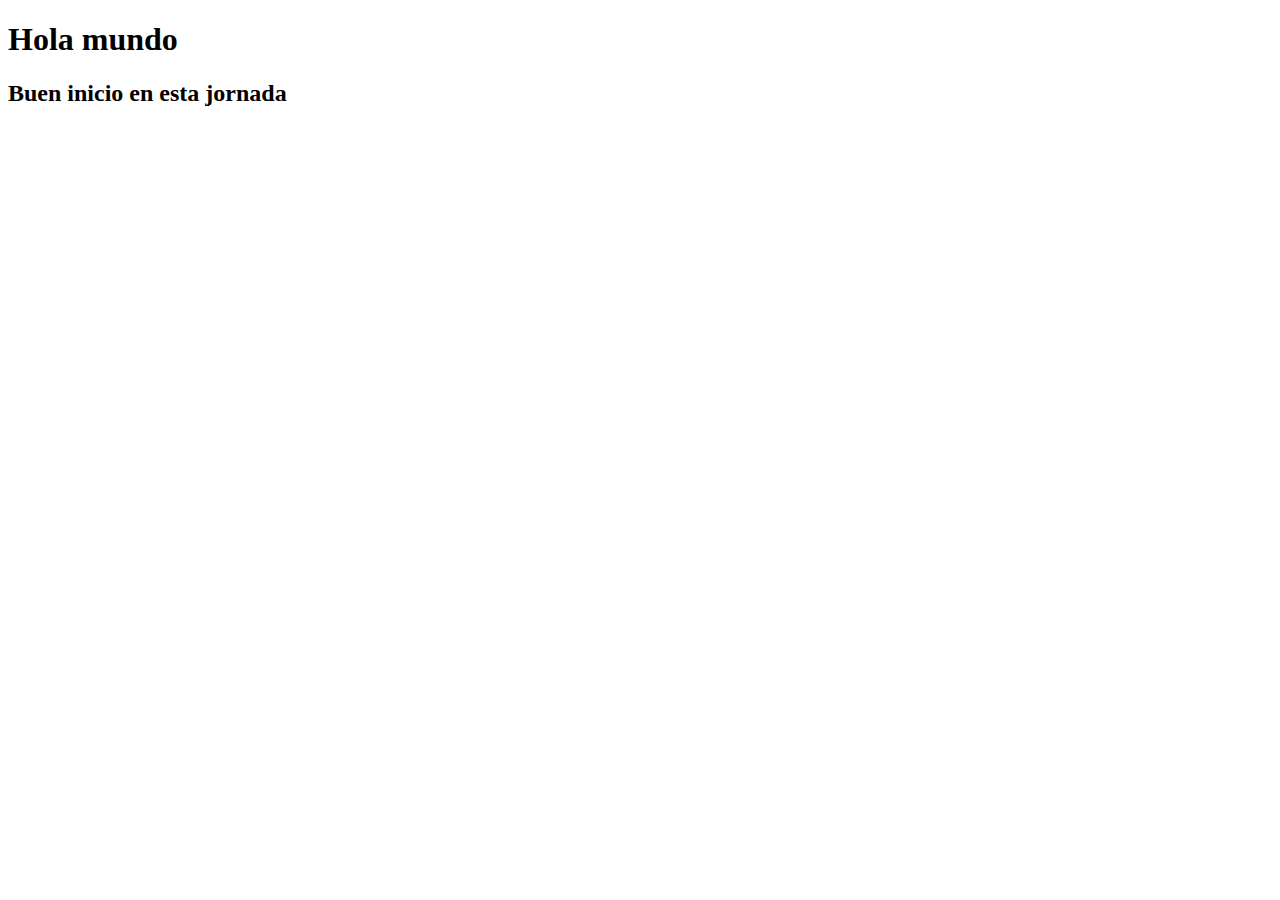
==== index.html @ 9b2ad233 "primera" ====
<!DOCTYPE html>
<html lang="en">
<head>
    <meta charset="UTF-8">
    <meta name="viewport" content="width=device-width, initial-scale=1.0">
    <title>Document</title>
</head>
<body>
<h1>Hola mundo</h1>
<h2>Buen inicio en esta jornada</h2>    
</body>
</html>
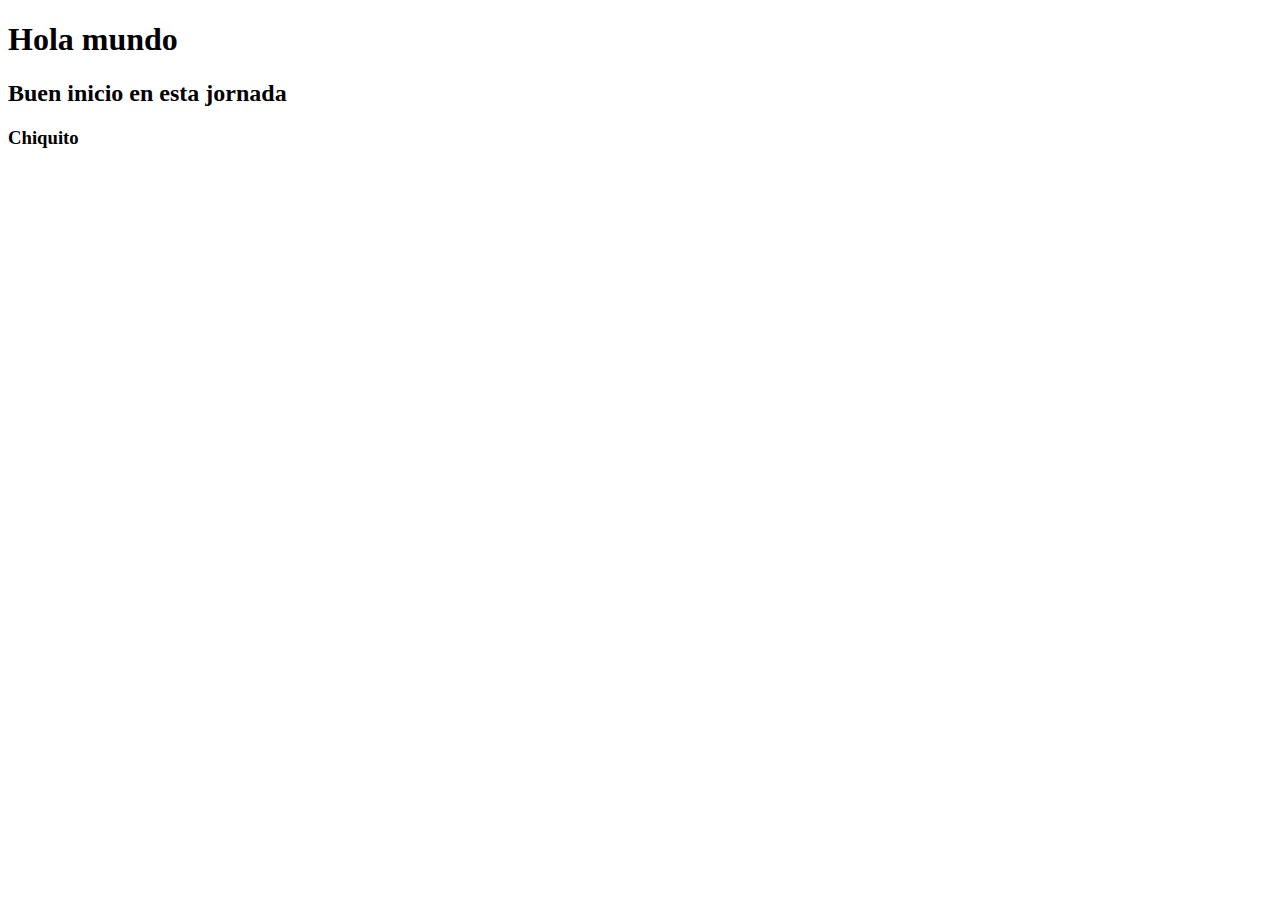
==== commit c8a9d266: "ptpr" ====
--- a/index.html
+++ b/index.html
@@ -3,10 +3,11 @@
 <head>
     <meta charset="UTF-8">
     <meta name="viewport" content="width=device-width, initial-scale=1.0">
-    <title>Document</title>
+    <title>Clase 2</title>
 </head>
 <body>
 <h1>Hola mundo</h1>
 <h2>Buen inicio en esta jornada</h2>    
+<h3>Chiquito</h3>
 </body>
 </html>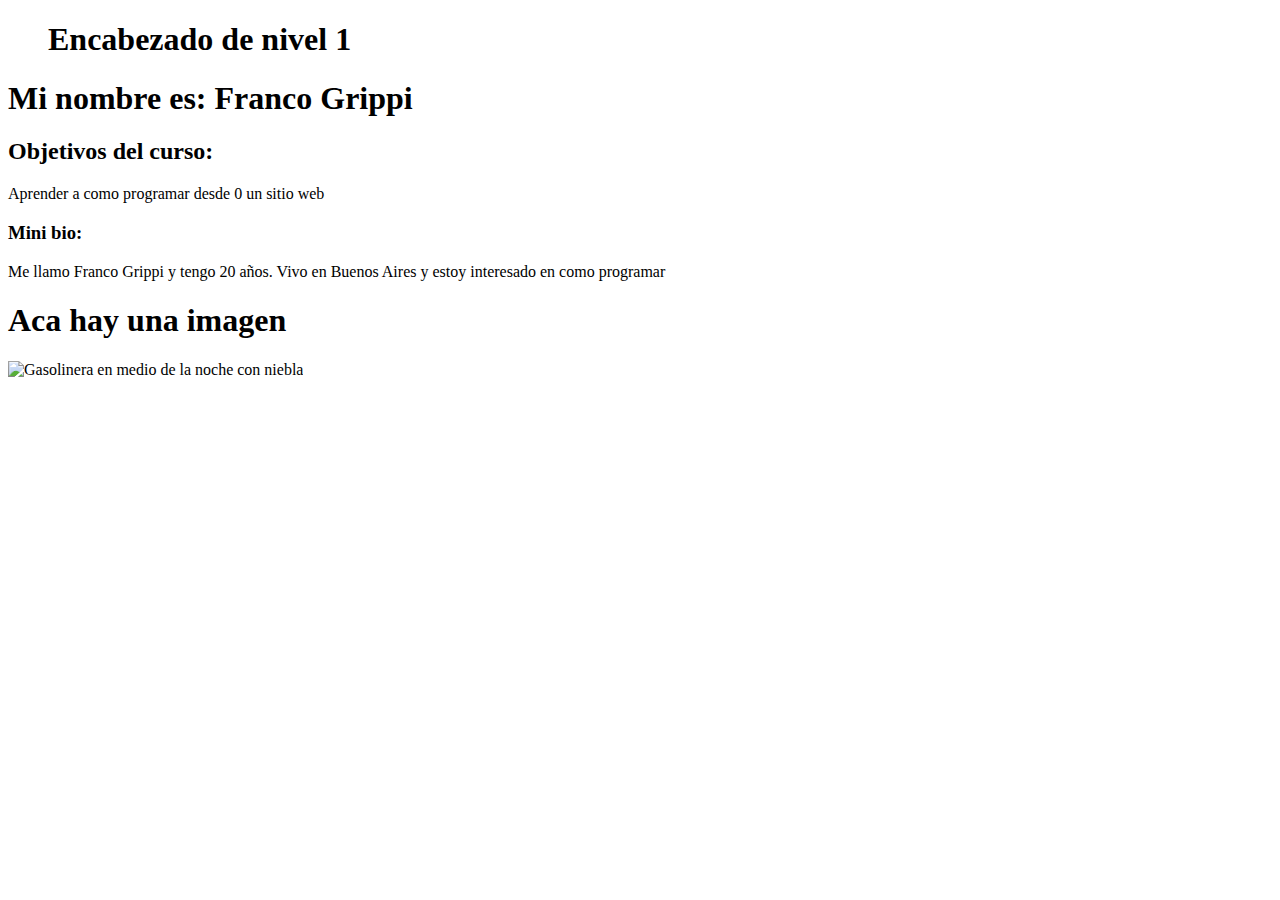
==== commit 385f25ad: "imagen" ====
--- a/index.html
+++ b/index.html
@@ -3,11 +3,14 @@
 <head>
     <meta charset="UTF-8">
     <meta name="viewport" content="width=device-width, initial-scale=1.0">
-    <title>Clase 2</title>
+    <title>Mi primer sitio web</title>
 </head>
 <body>
-<h1>Hola mundo</h1>
-<h2>Buen inicio en esta jornada</h2>    
-<h3>Chiquito</h3>
+<ul><h1>Encabezado de nivel 1</h1></ul>
+<h1>Mi nombre es: Franco Grippi</h1>
+<h2>Objetivos del curso:</h2><p>Aprender a como programar desde 0 un sitio web</p>
+<h3>Mini bio:</h3> <p>Me llamo Franco Grippi y tengo 20 años. Vivo en Buenos Aires y estoy interesado en como programar</p>
+<h1>Aca hay una imagen</h1>
+<img src="c:\Users\-\Pictures\683067.jpg" alt="Gasolinera en medio de la noche con niebla">
 </body>
 </html>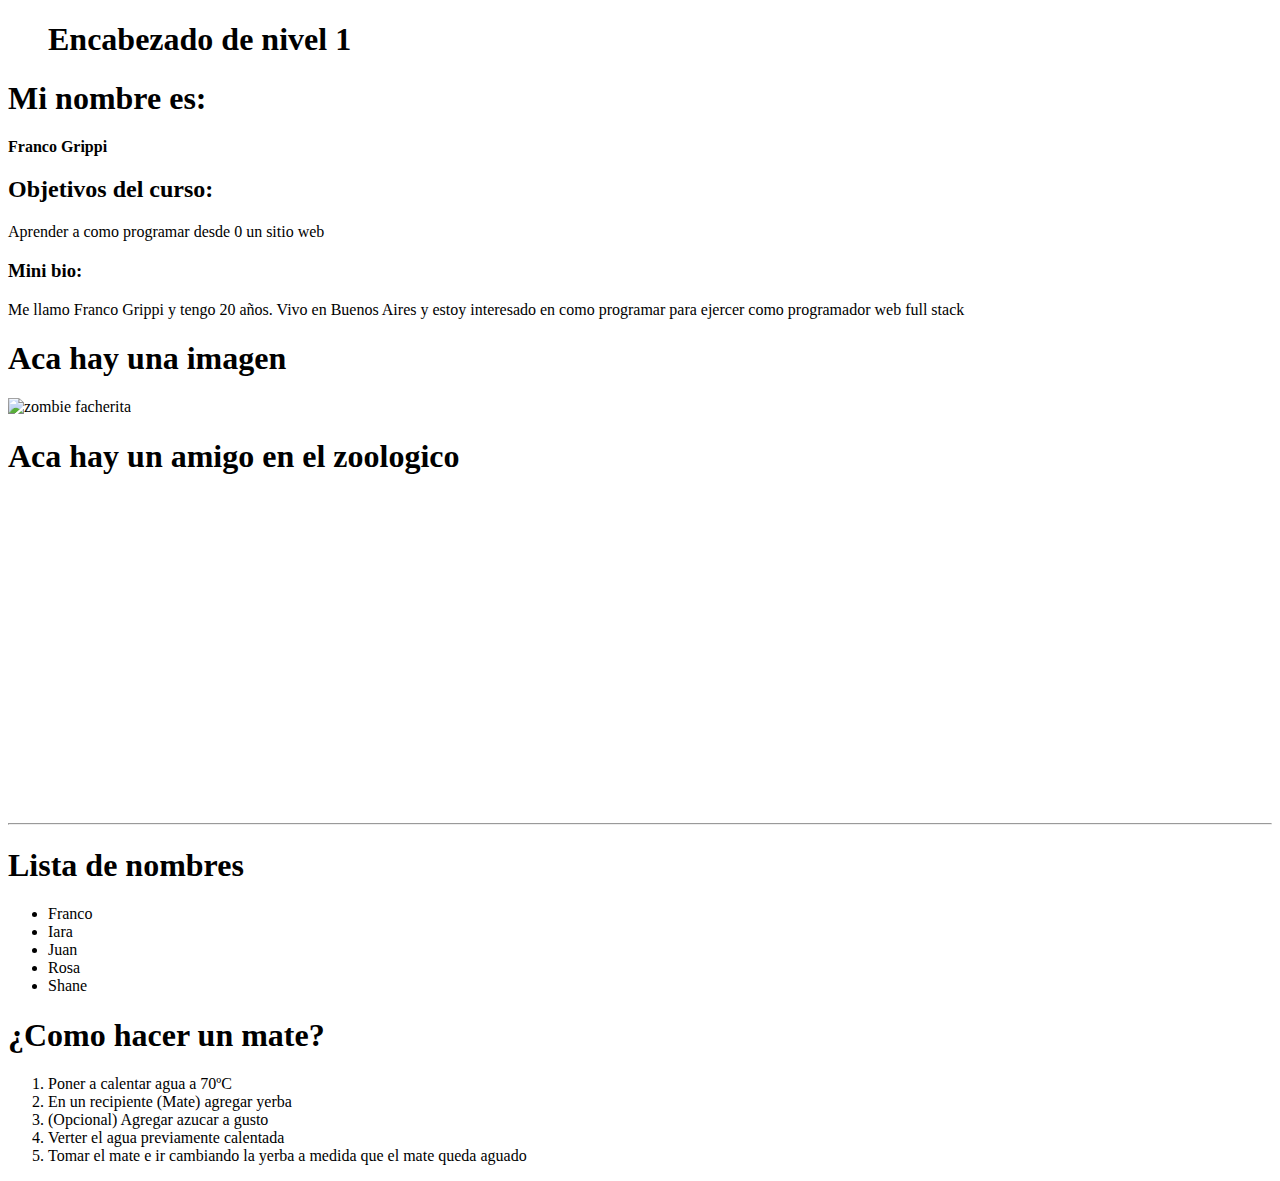
==== commit c1381777: "ordenado" ====
--- a/index.html
+++ b/index.html
@@ -1,16 +1,47 @@
 <!DOCTYPE html>
 <html lang="en">
+
 <head>
     <meta charset="UTF-8">
     <meta name="viewport" content="width=device-width, initial-scale=1.0">
     <title>Mi primer sitio web</title>
 </head>
+
 <body>
-<ul><h1>Encabezado de nivel 1</h1></ul>
-<h1>Mi nombre es: Franco Grippi</h1>
-<h2>Objetivos del curso:</h2><p>Aprender a como programar desde 0 un sitio web</p>
-<h3>Mini bio:</h3> <p>Me llamo Franco Grippi y tengo 20 años. Vivo en Buenos Aires y estoy interesado en como programar</p>
-<h1>Aca hay una imagen</h1>
-<img src="c:\Users\-\Pictures\683067.jpg" alt="Gasolinera en medio de la noche con niebla">
+    <ul>
+        <h1>Encabezado de nivel 1</h1>
+    </ul>
+    <h1>Mi nombre es:</h1>
+    <strong>Franco Grippi</strong>
+    <h2>Objetivos del curso:</h2>
+    <p>Aprender a como programar desde 0 un sitio web</p>
+    <h3>Mini bio:</h3>
+    <p>Me llamo Franco Grippi y tengo 20 años. Vivo en Buenos Aires y estoy interesado en como programar para ejercer
+        como programador web full stack</p>
+    <h1>Aca hay una imagen</h1>
+    <img src="imagenes/Zombatar_1.jpg" alt="zombie facherita">
+    <h1>Aca hay un amigo en el zoologico</h1>
+    <iframe width="560" height="315" src="https://www.youtube.com/embed/jNQXAC9IVRw?si=bcqP4XW7CWwM9Tj1"
+        title="YouTube video player" frameborder="0"
+        allow="accelerometer; autoplay; clipboard-write; encrypted-media; gyroscope; picture-in-picture; web-share"
+        referrerpolicy="strict-origin-when-cross-origin" allowfullscreen></iframe>
+    <hr>
+    <h1>Lista de nombres</h1>
+    <ul>
+        <li>Franco</li>
+        <li>Iara</li>
+        <li>Juan</li>
+        <li>Rosa</li>
+        <li>Shane</li>
+    </ul>
+    <h1>¿Como hacer un mate?</h1>
+    <ol>
+        <li>Poner a calentar agua a 70ºC</li>
+        <li>En un recipiente (Mate) agregar yerba</li>
+        <li>(Opcional) Agregar azucar a gusto</li>
+        <li>Verter el agua previamente calentada</li>
+        <li>Tomar el mate e ir cambiando la yerba a medida que el mate queda aguado</li>
+    </ol>
 </body>
+
 </html>